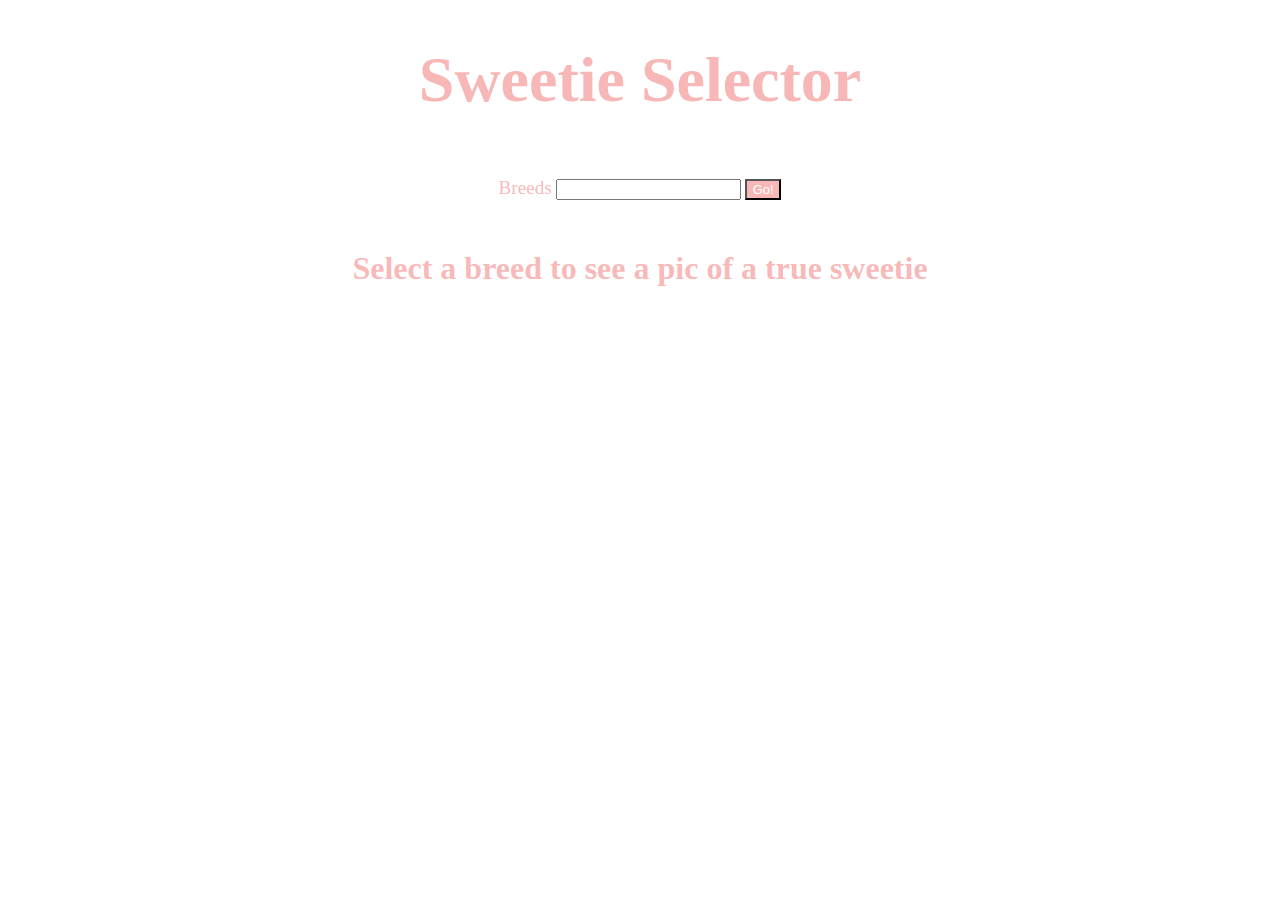
==== index.html @ c58e6fde "first commit" ====
<!DOCTYPE html>
<html lang="en">
<head>
  <meta charset="UTF-8">
  <meta name="viewport" content="width=device-width, initial-scale=1.0">
  <meta http-equiv="X-UA-Compatible" content="ie=edge">
  <link rel="stylesheet" href="style.css">
  <title>Document</title>
</head>
<body>

  <div class="container">
    <h1 id="title">Sweetie Selector</h1>

    <div class="breed-selector">
      <form action="#" id="breed-select">
        <label for="breed-list" id="list-title">Breeds</label>
        <input list="breed-list" id="breed-choice">
        <datalist id="breed-list">
          <!-- breeds go here as options -->
        </datalist>
        <button type="submit">Go!</button>
      </form>
    </div>

    <div id="breed-card-container">
      <h1 id="instructions">Select a breed to see a pic of a true sweetie </h1>
    </div>

  </div>

  <script src="src/breed.js" charset="utf-8"></script>
  <script src="src/adapter.js" charset="utf-8"></script>
  <script src="src/index.js" charset="utf-8"></script>
</body>
</html>
---- style.css ----
body {
  color: rgba(239, 97, 97, 0.46); }

img {
  max-width: 80%;
  padding: 5px;
  border-style: solid;
  border-color: rgba(239, 97, 97, 0.46); }

input {
  outline-color: #af89c7; }

button {
  background-color: rgba(239, 97, 97, 0.46);
  font-size: 0.8em;
  color: white;
  outline: none;
  transition: 0.6s; }

button:hover {
  box-shadow: 2px 2px 5px rgba(239, 97, 97, 0.46); }

button:active {
  transition: none;
  background-color: #af89c7;
  box-shadow: 2px 2px 5px #af89c7; }

.container {
  align-items: center;
  margin: 10px 40px 10px 40px; }

.card {
  padding: 20px;
  margin: 20px 0;
  text-align: center; }

.breed-selector {
  text-align: center; }

.breed-name {
  font-size: 2em; }

#list-title {
  font-size: 1.2em;
  color: rgba(239, 97, 97, 0.46); }

#title {
  text-align: center;
  margin-bottom: 60px;
  font-size: 4em;
  color: rgba(239, 97, 97, 0.46); }

#instructions {
  margin-top: 50px;
  text-align: center; }

/*# sourceMappingURL=style.css.map */
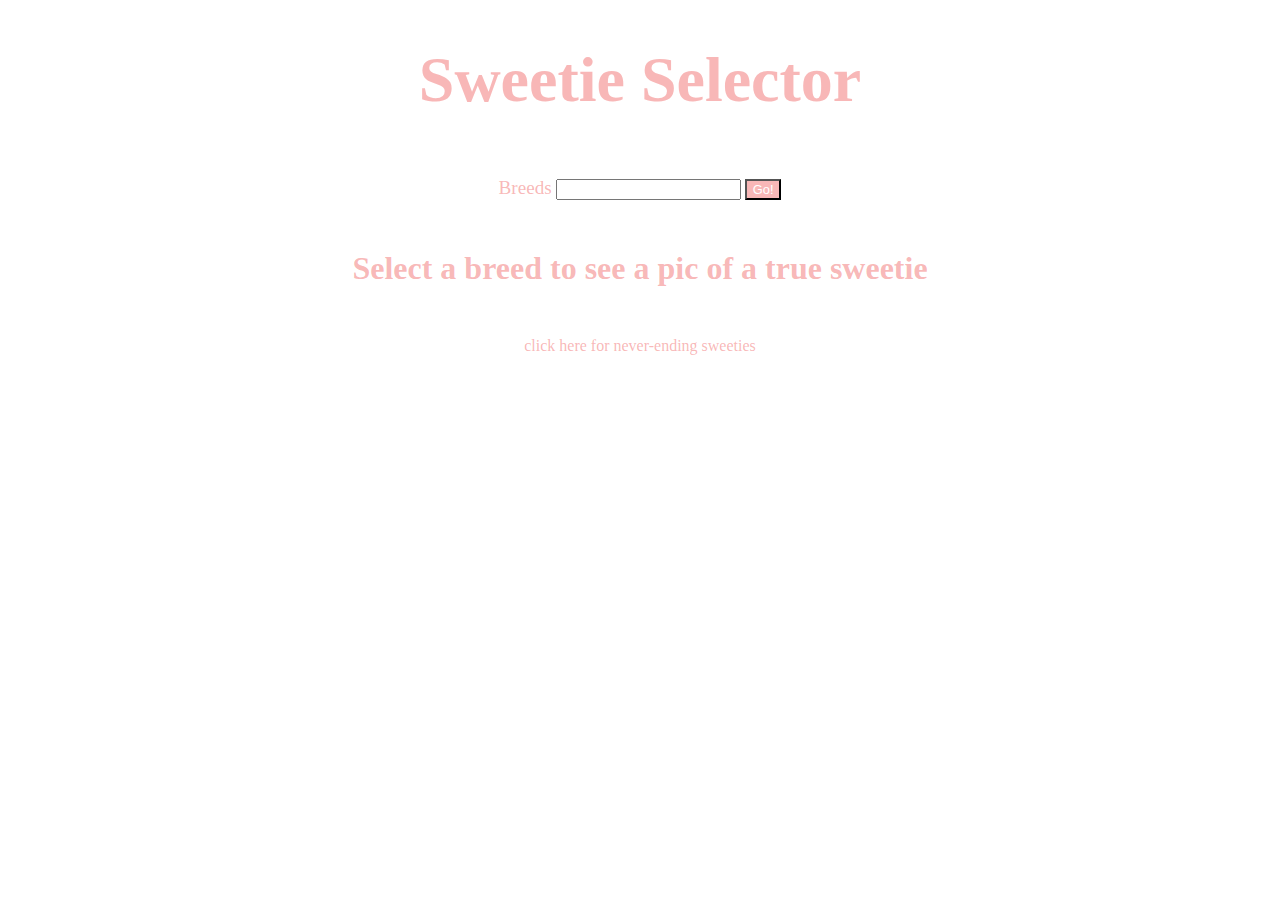
==== commit 6792aa06: "link pages together" ====
--- a/index.html
+++ b/index.html
@@ -5,7 +5,7 @@
   <meta name="viewport" content="width=device-width, initial-scale=1.0">
   <meta http-equiv="X-UA-Compatible" content="ie=edge">
   <link rel="stylesheet" href="style.css">
-  <title>Document</title>
+  <title>Sweetie Selector</title>
 </head>
 <body>
 
@@ -27,6 +27,9 @@
       <h1 id="instructions">Select a breed to see a pic of a true sweetie </h1>
     </div>
 
+    <div class="link-container">
+      <a href="never-ending-sweeties.html">click here for never-ending sweeties</a>
+    </div>
   </div>
 
   <script src="src/breed.js" charset="utf-8"></script>
--- a/style.css
+++ b/style.css
@@ -1,5 +1,20 @@
 body {
   color: rgba(239, 97, 97, 0.46); }
+
+a {
+  color: rgba(239, 97, 97, 0.46);
+  cursor: pointer; }
+
+a:hover {
+  text-shadow: 1px 1px 5px #af89c7; }
+
+a:link, a:visited {
+  color: rgba(239, 97, 97, 0.46);
+  text-decoration: none; }
+
+a:link:active, a:visited:active {
+  color: #af89c7;
+  text-decoration: none; }
 
 img {
   max-width: 80%;
@@ -40,6 +55,14 @@
 .breed-name {
   font-size: 2em; }
 
+.sweeties {
+  display: block;
+  margin: 0 auto; }
+
+.link-container {
+  margin-top: 50px;
+  text-align: center; }
+
 #list-title {
   font-size: 1.2em;
   color: rgba(239, 97, 97, 0.46); }
@@ -54,4 +77,9 @@
   margin-top: 50px;
   text-align: center; }
 
+#sweeties-container {
+  text-align: center;
+  align-items: center;
+  margin-bottom: 1200px; }
+
 /*# sourceMappingURL=style.css.map */
